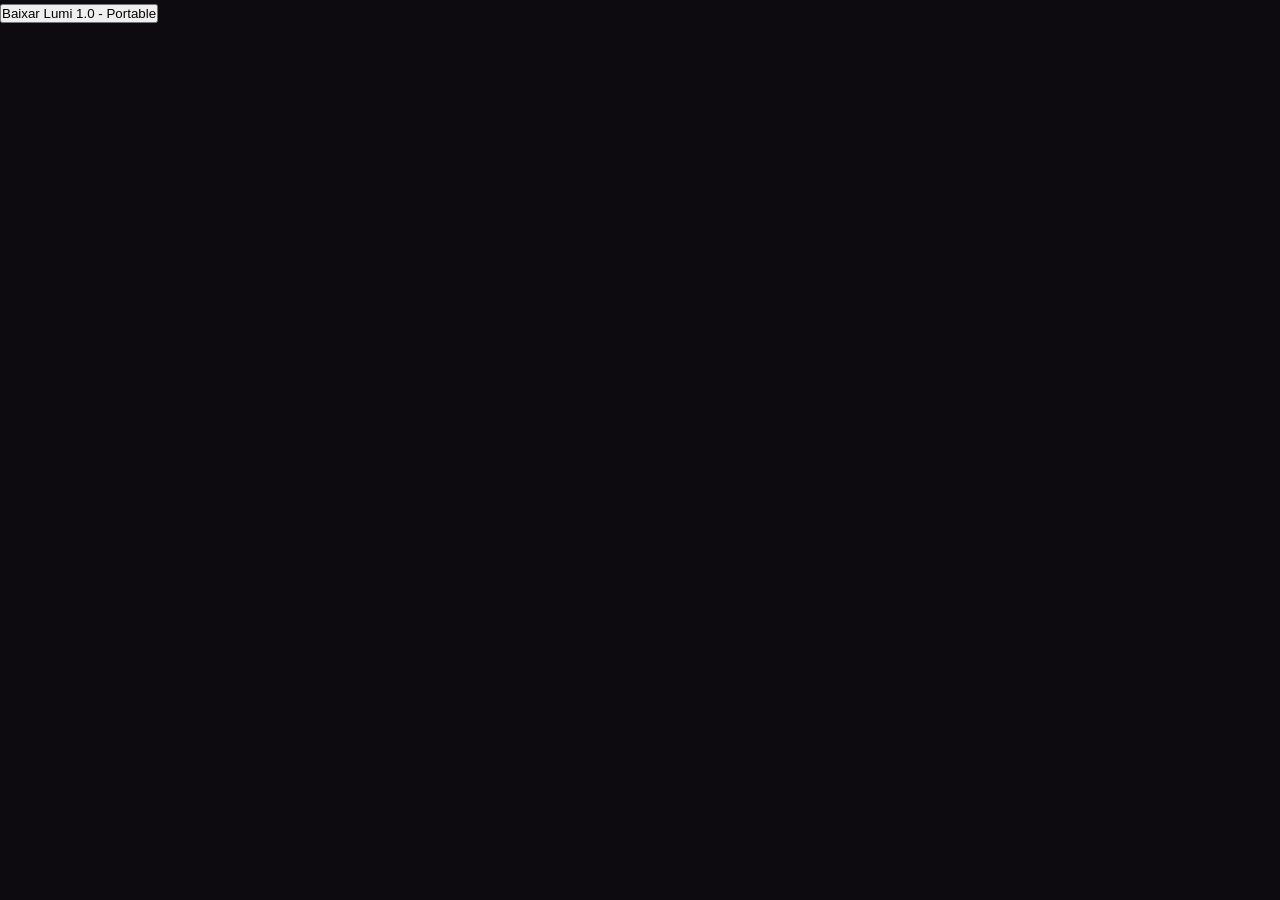
==== downloads.html @ c3a4de07 "Primeiro commit - Alpha 0.0.1" ====
<!DOCTYPE html>
<html lang="en">
<head>
    <meta charset="UTF-8">
    <meta name="viewport" content="width=device-width, initial-scale=1.0">
    <link rel="stylesheet" href="style.css">
    <link rel="icon" type="image/svg+xml" href="assets/download_24dp_E3E3E3_FILL0_wght400_GRAD0_opsz24.svg">
    <title>Downloads</title>
</head>
<body>
    <a href="downloads/lumi.exe">
        <button>Baixar Lumi 1.0 - Portable</button>
    </a>
</body>
</html>
---- style.css ----
:root{
    --base-clr: #0D0B10;
    --line-clr: #342e3e;
    --hover-clr: #3e2355;
    --text-clr: #9061ef;
    --secondary-text: #f0eef4;
    --accent-clr: #ffffff;
    --button-clr: #3e2355;
    --danger-clr: #E5484D;
    --card-clr: #703d9e;
}

/* ===== Reset simples ===== */
* {
    margin: 0;
    padding: 0;
    box-sizing: border-box;
}

body {
    font-family: 'Segoe UI', Arial, sans-serif;
    background-color: var(--base-clr);
    color: var(--secondary-text);
    line-height: 1.6;
}

/* ===== Navbar ===== */
nav {
    background-color: var(--base-clr);
    padding: 1rem 2rem;
    position: sticky;
}

nav ul {
    list-style: none;
    display: flex;
    justify-content: center;
    gap: 2rem;
}

nav a {
    color: #fff;
    text-decoration: none;
    font-weight: 500;
    transition: opacity 0.2s;
}

nav a:hover {
    opacity: 0.8;
}

/* ===== Banner ===== */
.banner {
    background: linear-gradient(135deg, var(--card-clr), var(--button-clr));
    color: #fff;
    text-align: center;
    padding: 5rem 1.5rem;
}

.banner-text {
    font-size: 2.5rem;
    margin-bottom: 1.5rem;
}

.button-box {
    display: flex;
    justify-content: center;
    gap: 1rem;
    flex-wrap: wrap;
}

.button-box button {
    background-color: #fff;
    color: #5a3dd4;
    border: none;
    padding: 0.8rem 1.8rem;
    border-radius: 0.5rem;
    font-size: 1rem;
    font-weight: 600;
    cursor: pointer;
    transition: transform 0.15s, background-color 0.15s;
}

.button-box button:hover {
    background-color: #e9e3ff;
    transform: translateY(-2px);
}

.button-box button:nth-child(2) {
    background-color: transparent;
    color: #fff;
    border: 2px solid #fff;
}

.button-box button:nth-child(2):hover {
    background-color: rgba(255, 255, 255, 0.15);
}

/* ===== Seções (Sobre / Downloads) ===== */
section {
    max-width: 900px;
    margin: 0 auto;
    padding: 4rem 1.5rem;
}

section h2 {
    color: #4b2fb0;
    font-size: 2rem;
    margin-bottom: 1rem;
    text-align: center;
}

section p {
    color: #5a4c78;
    text-align: center;
    max-width: 600px;
    margin: 0 auto;
}

#downloads {
    background-color: #ece6ff;
    border-radius: 1rem;
}

/* ===== Footer ===== */
footer {
    background-color: #2e1f6b;
    color: #cfc6f5;
    text-align: center;
    padding: 1.5rem;
    font-size: 0.9rem;
}

/* ===== Responsivo ===== */
@media (max-width: 600px) {
    nav ul {
        gap: 1rem;
        flex-wrap: wrap;
    }

    .banner-text {
        font-size: 1.8rem;
    }

    .button-box {
        flex-direction: column;
        align-items: center;
    }
}
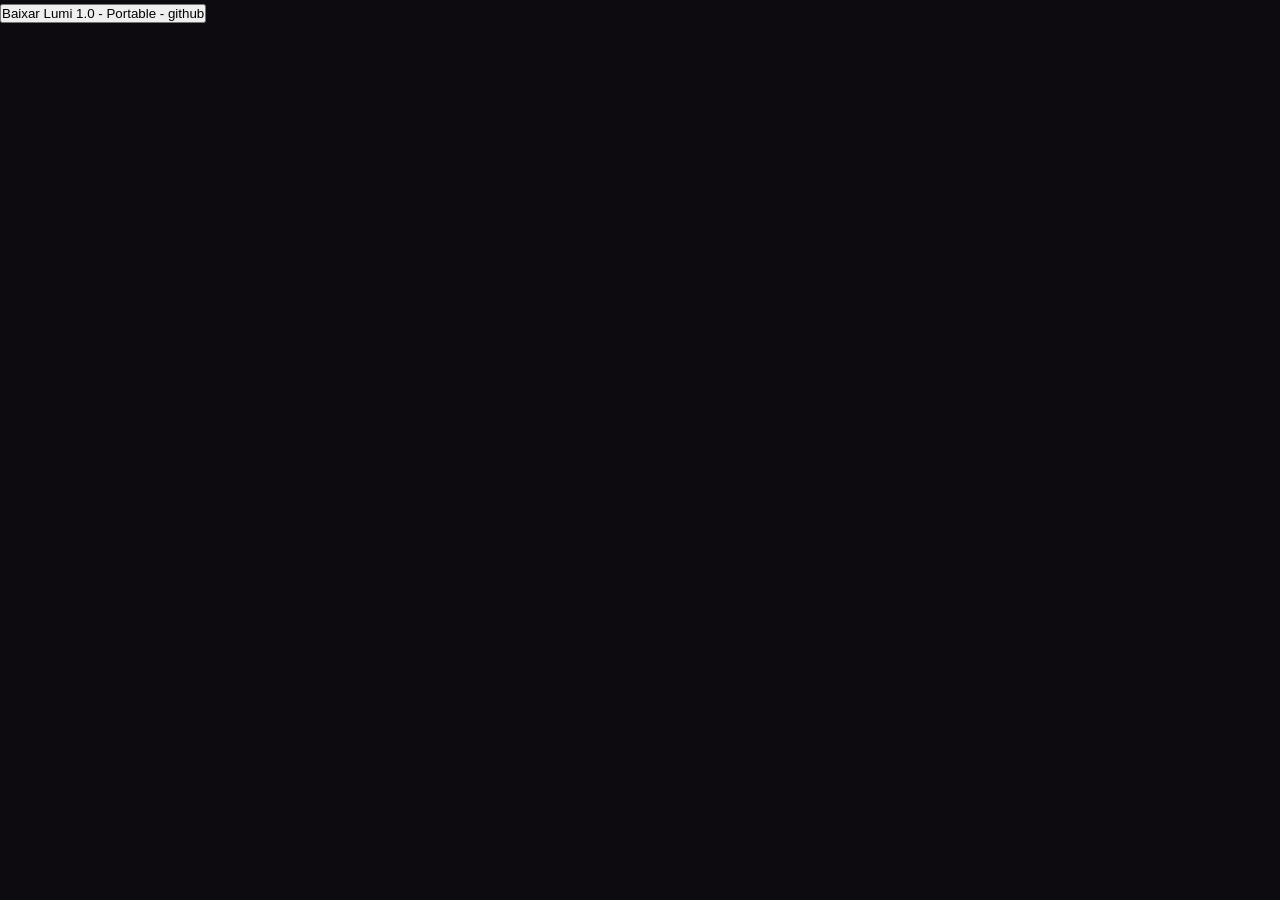
==== commit 16db3665: "mais cagada" ====
--- a/downloads.html
+++ b/downloads.html
@@ -8,8 +8,9 @@
     <title>Downloads</title>
 </head>
 <body>
-    <a href="downloads/lumi.exe">
-        <button>Baixar Lumi 1.0 - Portable</button>
+    <a href="https://github.com/NormyNaoExiste/lumi-landing/latest/download/Lumi.exe" download="">
+        <button>Baixar Lumi 1.0 - Portable - github</button>
     </a>
+    <a href="do"></a>
 </body>
 </html>
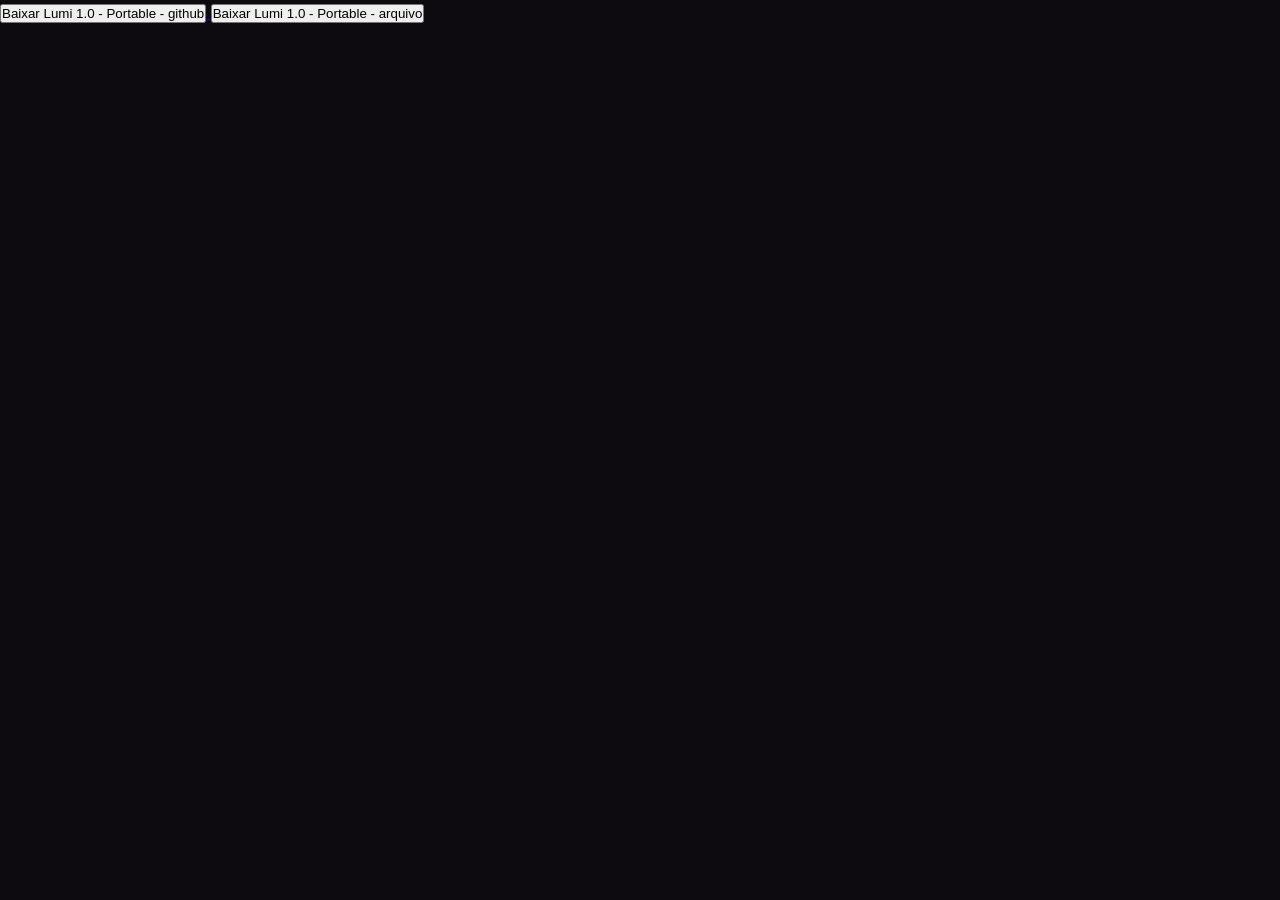
==== commit 82fd1131: "tinha errado" ====
--- a/downloads.html
+++ b/downloads.html
@@ -11,6 +11,8 @@
     <a href="https://github.com/NormyNaoExiste/lumi-landing/latest/download/Lumi.exe" download="">
         <button>Baixar Lumi 1.0 - Portable - github</button>
     </a>
-    <a href="do"></a>
+    <a href="downloads/Lumi 1.0.0.exe" download="">
+        <button>Baixar Lumi 1.0 - Portable - arquivo</button>
+    </a>
 </body>
 </html>
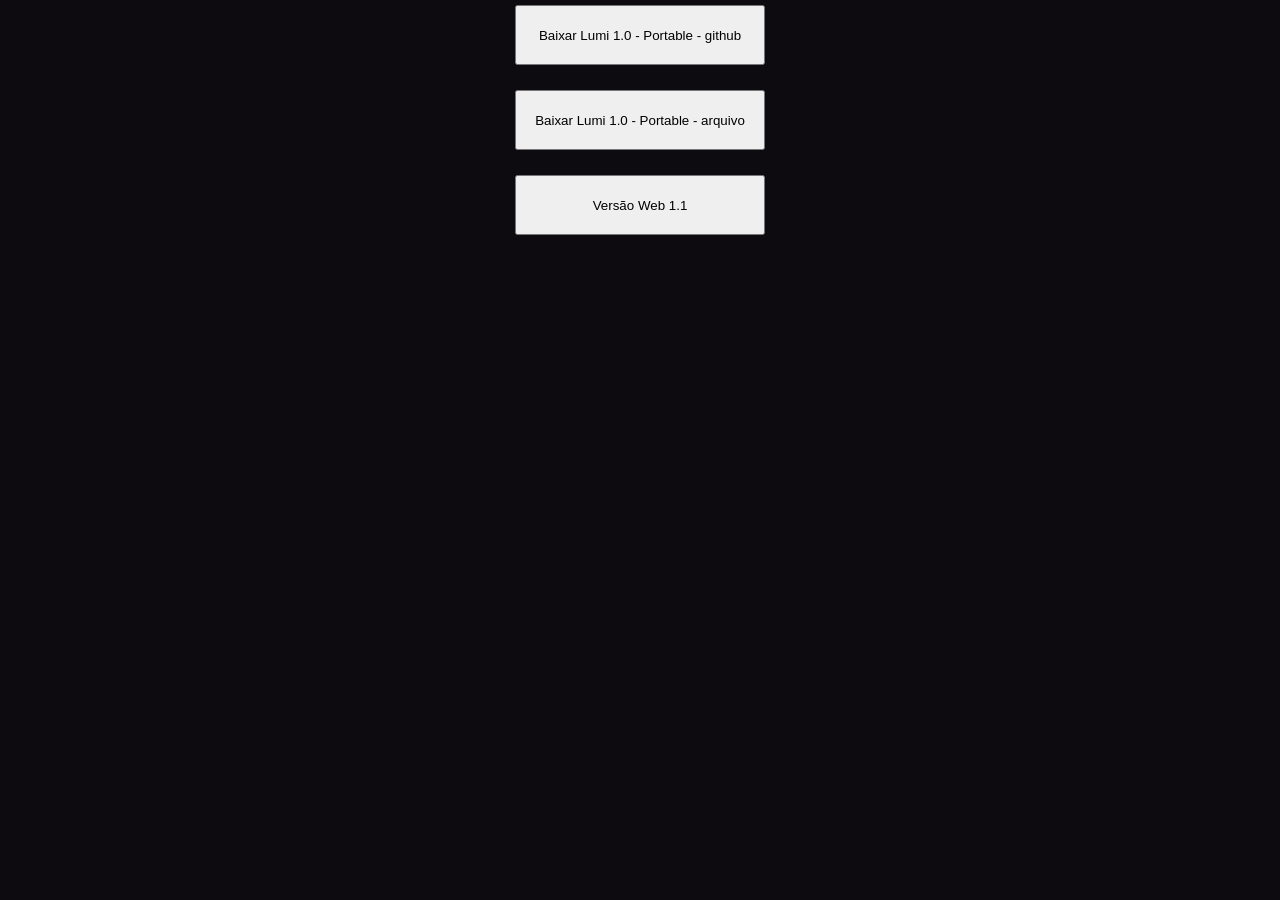
==== commit 43bcfe2c: "muita coisa - estilo e bug fix" ====
--- a/downloads.html
+++ b/downloads.html
@@ -8,11 +8,16 @@
     <title>Downloads</title>
 </head>
 <body>
-    <a href="https://github.com/NormyNaoExiste/lumi-landing/latest/download/Lumi.exe" download="">
+    <div class="card-grid">
+    <a href="https://github.com/NormyNaoExiste/lumi-landing/releases/download/latest/Lumi.exe" download="">
         <button>Baixar Lumi 1.0 - Portable - github</button>
     </a>
     <a href="downloads/Lumi 1.0.0.exe" download="">
         <button>Baixar Lumi 1.0 - Portable - arquivo</button>
     </a>
+    <a href="https://normynaoexiste.github.io/study-flow/" target="_blank">
+        <button>Versão Web 1.1</button>
+    </a>
+    </div>
 </body>
 </html>
--- a/style.css
+++ b/style.css
@@ -2,7 +2,7 @@
     --base-clr: #0D0B10;
     --line-clr: #342e3e;
     --hover-clr: #3e2355;
-    --text-clr: #9061ef;
+    --text-clr: #c6b2ef;
     --secondary-text: #f0eef4;
     --accent-clr: #ffffff;
     --button-clr: #3e2355;
@@ -29,6 +29,8 @@
     background-color: var(--base-clr);
     padding: 1rem 2rem;
     position: sticky;
+    display: flex;
+    justify-content: space-between;
 }
 
 nav ul {
@@ -122,9 +124,61 @@
     border-radius: 1rem;
 }
 
+.card-container{
+    display: flex;
+    box-sizing: border-box;
+    width: 100%;
+    
+    justify-content: space-around;
+    padding: 10px 10px 10px;
+    gap: 20px;
+    background-color: var(--card-clr);
+    color: var(--text-clr);
+    border-radius: 12px;
+    margin-bottom: 30px;
+}
+.card-container h2{
+    color: var(--text-clr);
+}
+.card-container p, ul{
+    color: var(--secondary-text);
+}
+.card-container ul{
+    padding: auto;
+    text-align: center;
+
+}
+
+.card-grid{
+    display: grid;
+    grid-template-rows: 1fr 1fr;
+    
+    margin: auto;
+    justify-content: center;
+}
+.card-grid button{
+    width: 250px;
+    height: 60px;
+    margin-bottom: 20px;
+    margin-top: 5px;
+}
+
+.card-item{
+    color: #0D0B10;
+    
+    margin: auto;
+}
+.card-photo{
+    width: 100dvh;
+    height: 100%;
+    border-radius: 2rem;
+    
+}
+
+
 /* ===== Footer ===== */
 footer {
-    background-color: #2e1f6b;
+    background-color: var(--card-clr);
     color: #cfc6f5;
     text-align: center;
     padding: 1.5rem;
